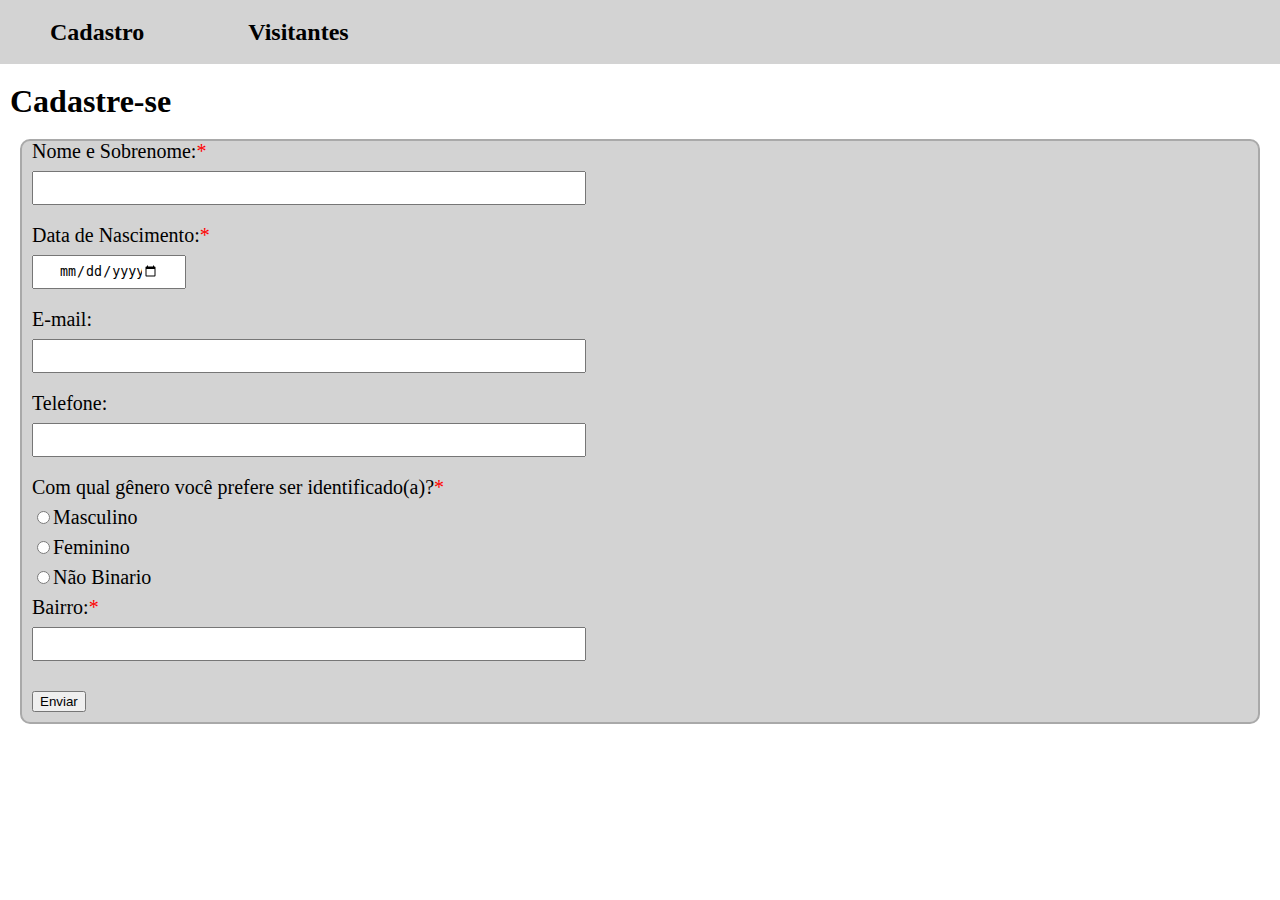
==== index.html @ d8bbe829 "Initial commit" ====
<!DOCTYPE html>
<html>

<head>
  <meta charset="utf-8">
  <meta name="viewport" content="width=device-width">
  <title>Cadastro</title>
  <link href="style.css" rel="stylesheet" type="text/css" />
  <link href="reset.css" rel="stylesheet" type="text/css" />
</head>

<body>

  <header>
    
    <a href="index.html"><h2>Cadastro</h2></a>
    <a href="visitantes.html"><h2>Visitantes</h2></a>
    
    
  </header>

  <h1>Cadastre-se</h1>

  <form>
    
    <label for="nome">Nome e Sobrenome:<p>*</p></label>
    <input class="input-padrao" type="text" id="nome" required>

    <label for="nasc">Data de Nascimento:<p>*</p></label>
    <input class="input-padrao" type="date" id="nasc" required>

    <label for="email">E-mail:</label>
    <input class="input-padrao" type="email" id="email">

    <label for="tel">Telefone:</label>
    <input class="input-padrao" type="tel" id="tel">

    <fieldset>

      <legend>Com qual gênero você prefere ser identificado(a)?<p>*</p></legend>

      <label for="radio-M"><input type="radio" name="genero" value="M" id="radio-M">Masculino</label>

      <label for="radio-F"><input type="radio" name="genero" value="F" id="radio-F">Feminino</label>

      <label for="radio-N"><input type="radio" name="genero" value="N" id="radio-N">Não Binario</label>

    </fieldset>

    <label for="bairro">Bairro:<p>*</p></label>
    <input class="input-padrao" type="text" id="bairo" required>

    <input type="submit" value="Enviar" id="env">
    
  </form>
  
</body>

</html>
---- style.css ----
header{
  background-color: lightgray;
  border: 2px solid darkgray;
}

h2{
  display: inline-block;
  margin: 20px 50px;
  color: black;
}

h2:hover{
  text-decoration: underline;
}

h1{
  margin-left: 10px;
}

form{
  background-color: lightgray;
  border: 2px solid darkgray;
  border-radius: 10px;
  margin: 20px;
}

form label, form legend{
  display: block;
  font-size: 20px;
  margin: 0 0 10px 10px;
}

.input-padrao{
  display: block;
  margin: 0 0 20px 10px;
  padding: 10px 25px;
  width: 500px;
  height: 10px;
}

p{
  color: red;
  display: inline;
  font-size: 15px;
}

#nasc{
  width: 100px;
}

fieldset{
  border-width: 0;
}

#env{
  margin: 10px;
}
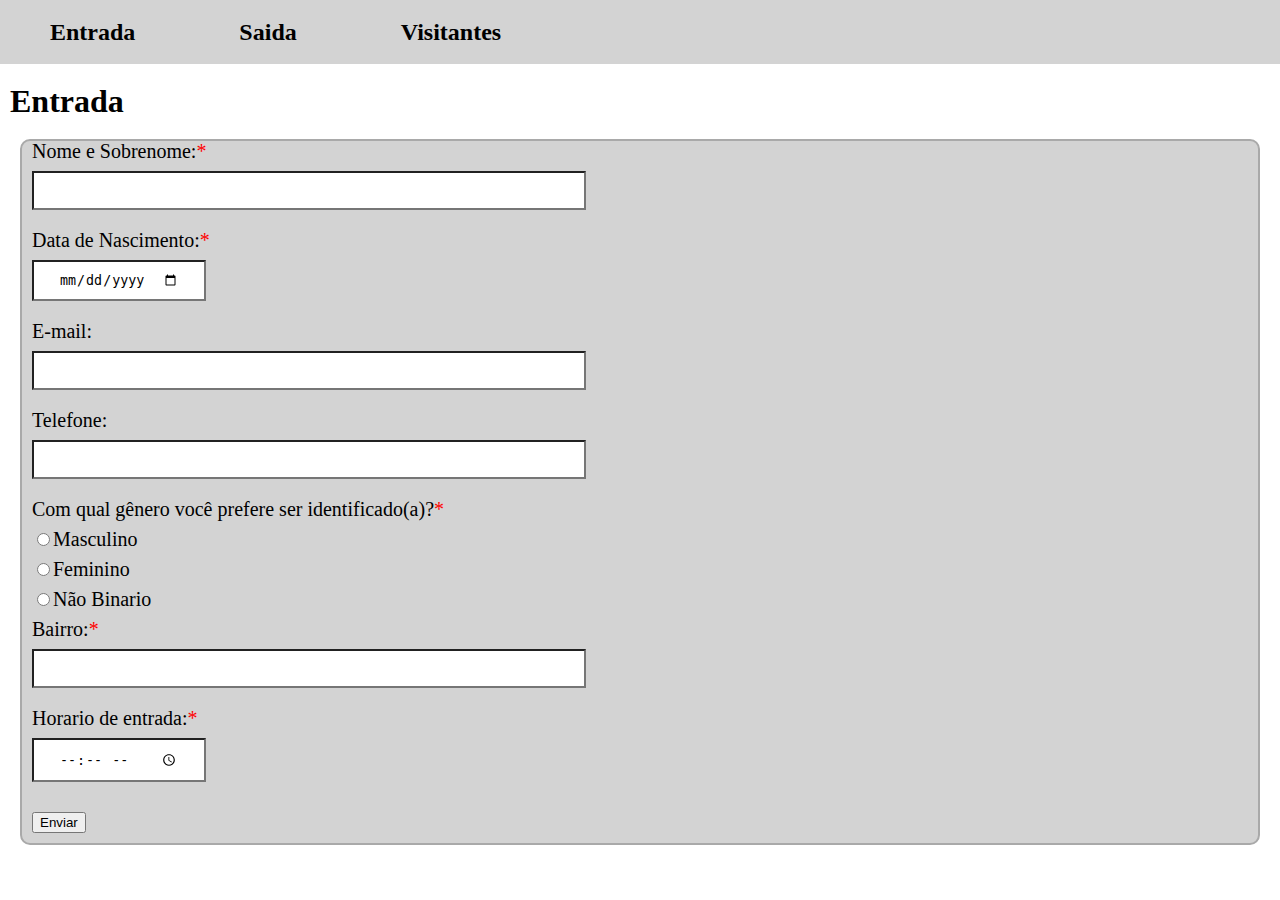
==== commit f67fccb6: "17/05/24" ====
--- a/index.html
+++ b/index.html
@@ -4,22 +4,23 @@
 <head>
   <meta charset="utf-8">
   <meta name="viewport" content="width=device-width">
-  <title>Cadastro</title>
-  <link href="style.css" rel="stylesheet" type="text/css" />
-  <link href="reset.css" rel="stylesheet" type="text/css" />
+  <title>Entrada</title>
+  <link href="style.css" rel="stylesheet">
+  <link href="reset.css" rel="stylesheet">
 </head>
 
 <body>
 
   <header>
     
-    <a href="index.html"><h2>Cadastro</h2></a>
+    <a href="index.html"><h2>Entrada</h2></a>
+    <a href="saida.html"><h2>Saida</h2></a>
     <a href="visitantes.html"><h2>Visitantes</h2></a>
     
     
   </header>
 
-  <h1>Cadastre-se</h1>
+  <h1>Entrada</h1>
 
   <form>
     
@@ -50,6 +51,9 @@
     <label for="bairro">Bairro:<p>*</p></label>
     <input class="input-padrao" type="text" id="bairo" required>
 
+    <label for="entrada">Horario de entrada:<p>*</p></label>
+    <input class="input-padrao" type="time" id="entrada" required>
+
     <input type="submit" value="Enviar" id="env">
     
   </form>
--- a/style.css
+++ b/style.css
@@ -11,6 +11,7 @@
 
 h2:hover{
   text-decoration: underline;
+  text
 }
 
 h1{
@@ -35,7 +36,7 @@
   margin: 0 0 20px 10px;
   padding: 10px 25px;
   width: 500px;
-  height: 10px;
+  background-color: white;
 }
 
 p{
@@ -44,8 +45,8 @@
   font-size: 15px;
 }
 
-#nasc{
-  width: 100px;
+#nasc, #entrada, #saida{
+  width: 120px;
 }
 
 fieldset{
